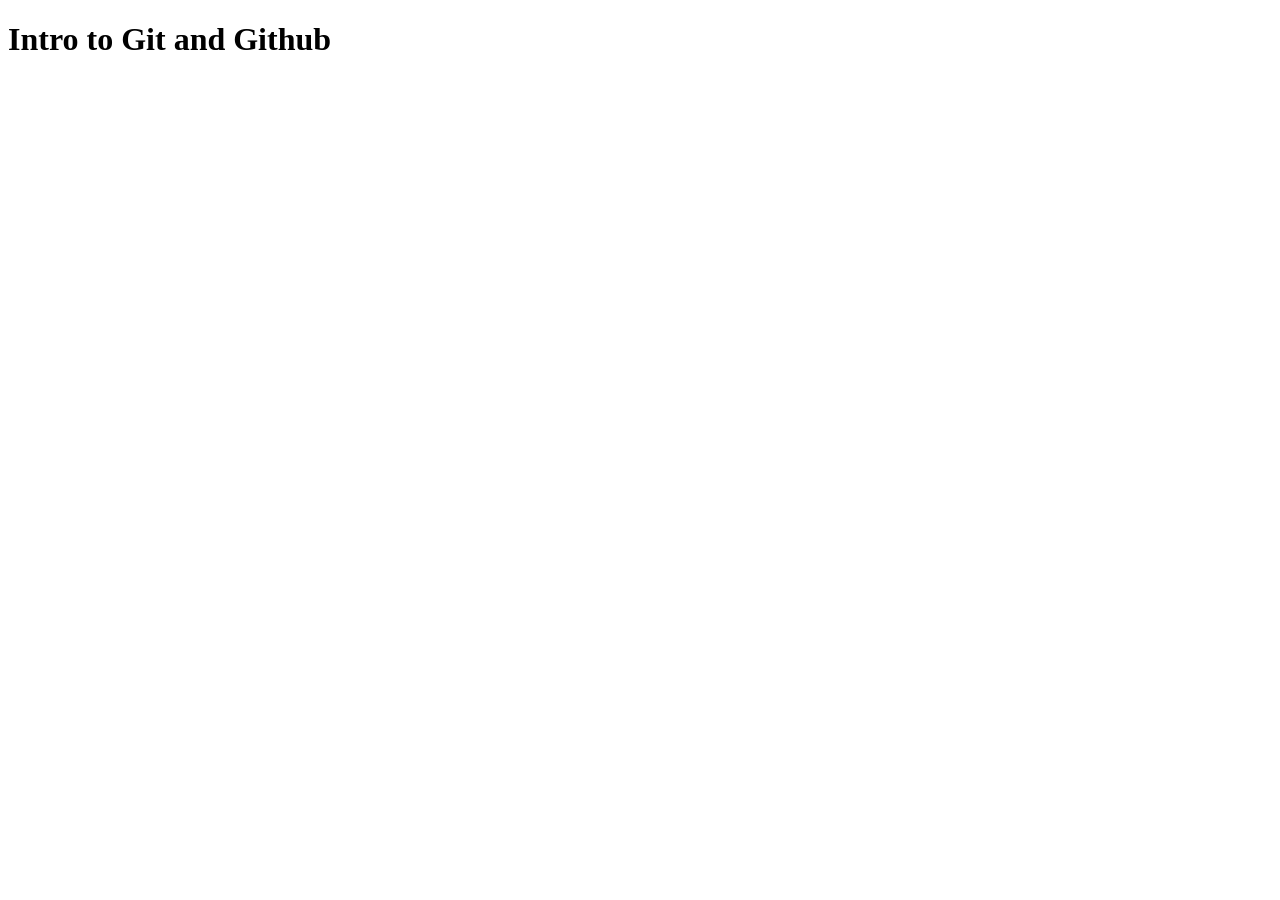
==== index.html @ 0226ce4e "Initial commit" ====
<!DOCTYPE html>
<html lang="en">
<head>
    <meta charset="UTF-8">
    <meta name="viewport" content="width=device-width, initial-scale=1.0">
    <title>Document</title>
</head>
<body>
    <h1>Intro to Git and Github</h1>
</body>
</html>
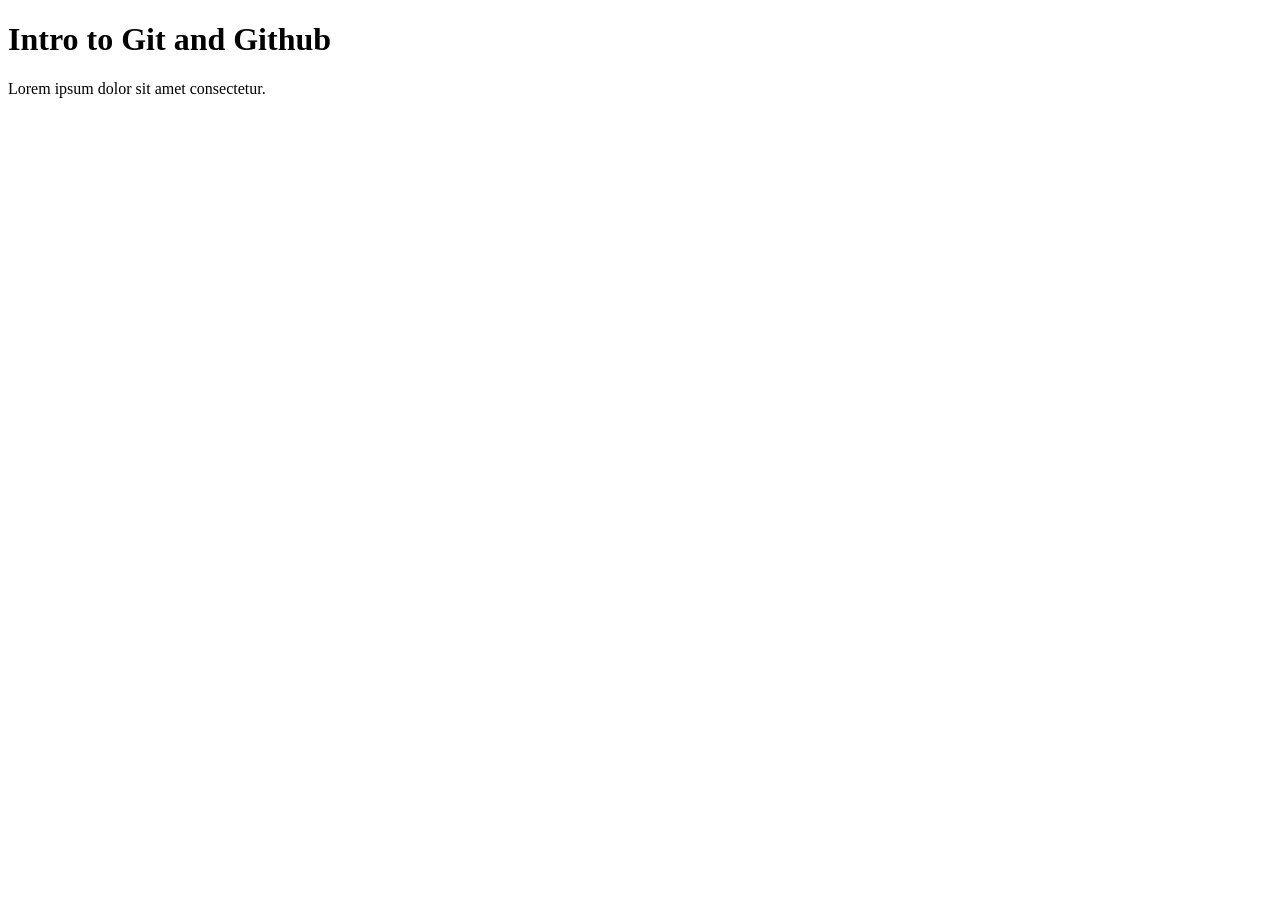
==== commit b1646a69: "added stylesheet" ====
--- a/index.html
+++ b/index.html
@@ -4,8 +4,10 @@
     <meta charset="UTF-8">
     <meta name="viewport" content="width=device-width, initial-scale=1.0">
     <title>Document</title>
+    <link rel="stylesheet" href="style.css">
 </head>
 <body>
     <h1>Intro to Git and Github</h1>
+    <p>Lorem ipsum dolor sit amet consectetur.</p>
 </body>
 </html>
--- a/style.css
+++ b/style.css
@@ -0,0 +1 @@
+body.{ background-color: rgb(119, 204, 204);}
